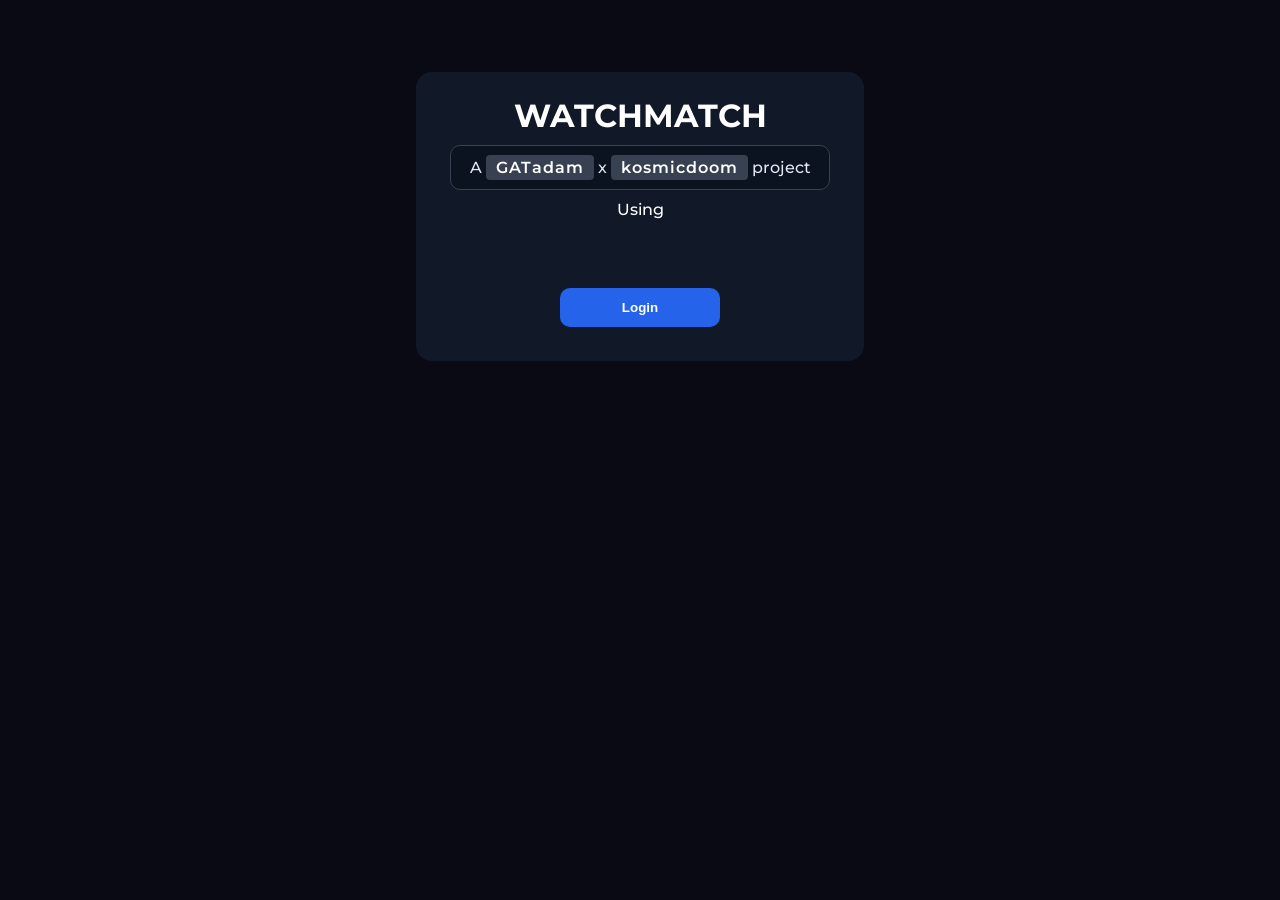
==== www/index.html @ 95eaa8fd "www mappa, plusz regisztrációs php" ====
<!DOCTYPE html>
<html lang="en">
<head>
    <meta charset="UTF-8">
    <meta name="viewport" content="width=device-width, initial-scale=1.0">
    <title>WATCHMATCH</title>
    <link rel="stylesheet" href="style.css">
    <link rel="preconnect" href="https://fonts.googleapis.com">
    <link rel="preconnect" href="https://fonts.gstatic.com" crossorigin>
    <link href="https://fonts.googleapis.com/css2?family=Montserrat:ital,wght@0,100..900;1,100..900&display=swap" rel="stylesheet"> 
</head>
<body>
    <div class='header'>
        <h1>WATCHMATCH</h1>

        <div class='brands'>
            A <a href="https://github.com/GATadam" target='_blank'>GATadam</a> x <a href="http://www.kosmicdoom.com/" target='_blank'>kosmicdoom</a> project
        </div>
        <p>Using</p>
        <div class='tmdb_logo_style'>
            <a href="https://www.themoviedb.org/" target='_blank'><img id="tmdb-logo" src="https://www.themoviedb.org/assets/2/v4/logos/v2/blue_square_2-d537fb228cf3ded904ef09b136fe3fec72548ebc1fea3fbbd1ad9e36364db38b.svg" alt=""></a>
        </div>

        <div class='login'>
            <button type="submit" class="btn" onclick="location.href='login.html';">Login</button>
        </div>    

    </div>


</body>
</html>
---- www/style.css ----
*  {
    margin: 0;
    padding: 0;
}

body {
    font-family: "Montserrat", sans-serif;
    font-optical-sizing: auto;
    font-weight: 400;
    font-style: normal;
    font-optical-sizing: auto;
    color: #ffffff;  
    background-color: #0A0A14;
}

.header {
    text-align: center;
    background-color: #111827;
    margin: 8vh auto;
    padding: 24px;
    width: 400px;
    border-radius: 16px;
    align-items: center;
    font-weight: 500;
}

.brands {
    text-align: center;
    margin: 10px;
    padding: 5px;
    padding: 12px;
    border-radius: 10px;
    border: 1px solid #374151;
    background: #0b1220;
    color: #e2e8f0;
}

.blue-text {
    position:relative;
    top:-0.05em;
    color: #374151;
}

.bold-text {
    font-weight: 800;
}

.brands a {
    color: #ffffff;
    background-color: #374151;
    font-weight: 600;

    text-decoration: none; /* no underline */
    border-radius: 4px;
    padding:3px 10px 3px 10px;
    margin: 0px;
    letter-spacing: 1px;
}

#tmdb-logo {
    width: 50px !important;
    height: auto !important;
    display: inline-block;
}


.tmdb_logo_style {
    padding: 10px;
}

.btn {
    width: 160px;
    padding: 12px;
    border: none;
    border-radius: 10px;
    background: #2563eb;
    color: white;
    font-weight: 700;
    cursor: pointer;
    align-items: center;
}

.btn:hover {
    filter: brightness(1.1);
}

.login {
    text-align: center;
    margin: 30px auto 10px auto;
}
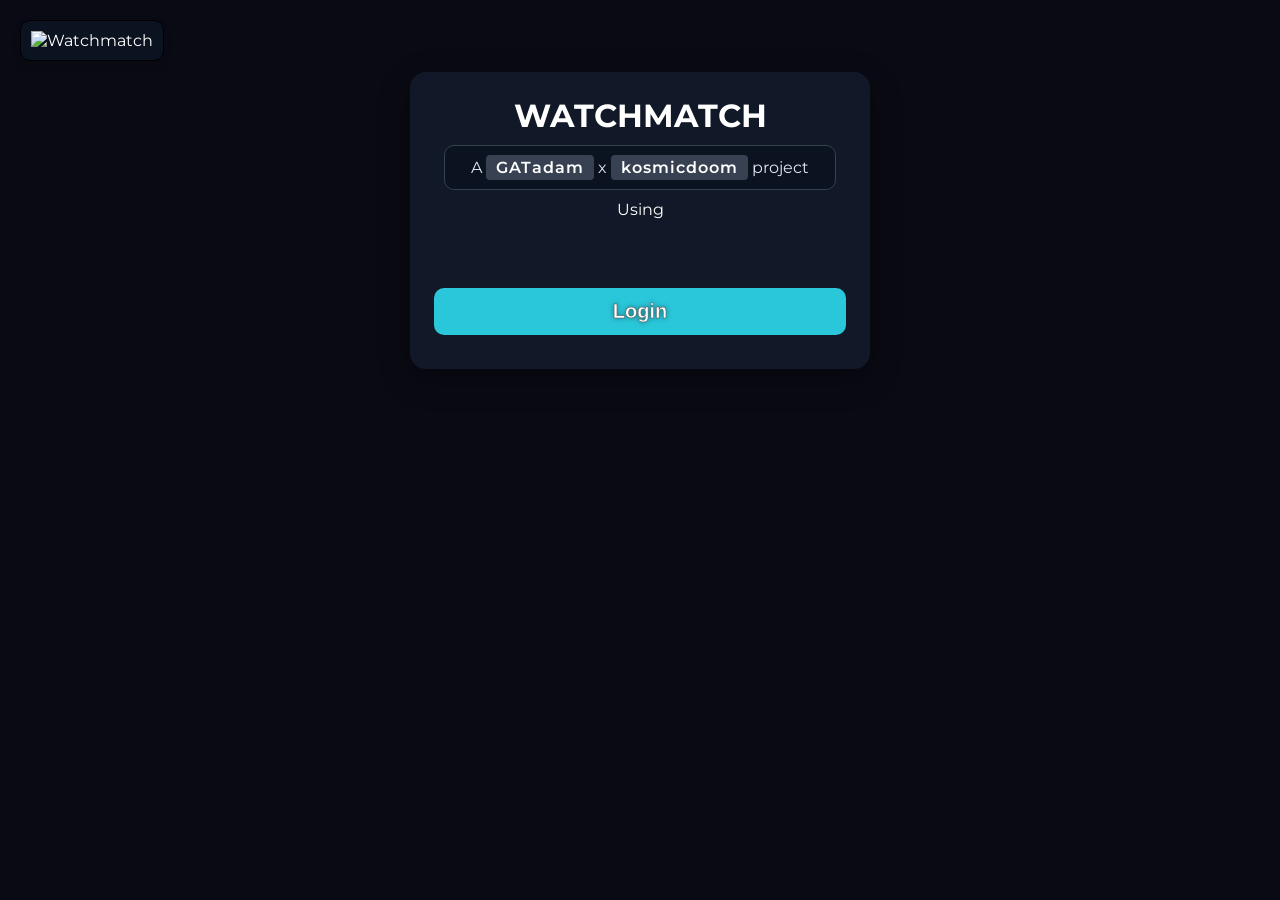
==== commit 093f53f8: "megpróbáltam a dolgokat egységesíteni, egyértelműsíteni" ====
--- a/www/index.html
+++ b/www/index.html
@@ -4,7 +4,9 @@
     <meta charset="UTF-8">
     <meta name="viewport" content="width=device-width, initial-scale=1.0">
     <title>WATCHMATCH</title>
-    <link rel="stylesheet" href="style.css">
+    <link rel="icon" type="image/x-icon" href="https://www.kosmicdoom.com/watchmatch_media/logo.png">
+    <link rel="stylesheet" href="main_style.css">
+    <link rel="stylesheet" href="index_style.css">
     <link rel="preconnect" href="https://fonts.googleapis.com">
     <link rel="preconnect" href="https://fonts.gstatic.com" crossorigin>
     <link href="https://fonts.googleapis.com/css2?family=Montserrat:ital,wght@0,100..900;1,100..900&display=swap" rel="stylesheet"> 
@@ -21,12 +23,12 @@
             <a href="https://www.themoviedb.org/" target='_blank'><img id="tmdb-logo" src="https://www.themoviedb.org/assets/2/v4/logos/v2/blue_square_2-d537fb228cf3ded904ef09b136fe3fec72548ebc1fea3fbbd1ad9e36364db38b.svg" alt=""></a>
         </div>
 
-        <div class='login'>
+        <div class='login_btn_container'>
             <button type="submit" class="btn" onclick="location.href='login.html';">Login</button>
         </div>    
-
     </div>
-
-
+    <div id="logo">
+        <img src="https://www.kosmicdoom.com/watchmatch_media/logo.png" alt="Watchmatch">
+    </div>
 </body>
 </html>
--- a/www/main_style.css
+++ b/www/main_style.css
@@ -0,0 +1,58 @@
+* {
+    margin: 0;
+    padding: 0;
+    box-sizing: border-box;
+}
+
+body {
+    font-family: "Montserrat", sans-serif;
+    font-optical-sizing: auto;
+    font-weight: 400;
+    font-style: normal;
+    font-optical-sizing: auto;
+    color: #ffffff;
+    background-color: #0A0A14;
+}
+
+.header {
+    max-width: 460px;
+    margin: 8vh auto;
+    background: #111827;
+    border-radius: 16px;
+    box-shadow: 0 10px 30px rgba(0, 0, 0, .35);
+    padding: 24px;
+}
+
+.btn {
+    width: 100%;
+    padding: 12px;
+    border: none;
+    border-radius: 10px;
+    background: #2ac6d9;
+    color: white;
+    font-weight: 700;
+    font-size: 20px;
+    cursor: pointer;
+    text-shadow: 0 0 5px rgba(0, 0, 0, 0.5);
+    -webkit-text-stroke: 0.5px #555;
+}
+
+.btn:hover {
+    filter: brightness(1.1);
+}
+
+#logo {
+    position: absolute;
+    top: 20px;
+    left: 20px;
+    background-color: #0b1220;
+    padding: 10px;
+    border-radius: 10px;
+    border: 1px solid #000000;
+    box-shadow: 0 4px 8px rgba(0, 0, 0, 0.1);
+}
+
+#logo img {
+    width: 100px;
+    height: auto;
+}
--- a/www/index_style.css
+++ b/www/index_style.css
@@ -0,0 +1,43 @@
+.header { /* felül írja amit kell */
+    text-align: center;
+    align-items: center;
+}
+
+.brands {
+    text-align: center;
+    margin: 10px;
+    padding: 5px;
+    padding: 12px;
+    border-radius: 10px;
+    border: 1px solid #374151;
+    background: #0b1220;
+    color: #e2e8f0;
+}
+
+.brands a {
+    color: #ffffff;
+    background-color: #374151;
+    font-weight: 600;
+
+    text-decoration: none; /* no underline */
+    border-radius: 4px;
+    padding:3px 10px 3px 10px;
+    margin: 0px;
+    letter-spacing: 1px;
+}
+
+#tmdb-logo {
+    width: 50px !important;
+    height: auto !important;
+    display: inline-block;
+}
+
+.tmdb_logo_style {
+    padding: 10px;
+}
+
+.login_btn_container {
+    text-align: center;
+    margin: 30px auto 10px auto;
+}
+
